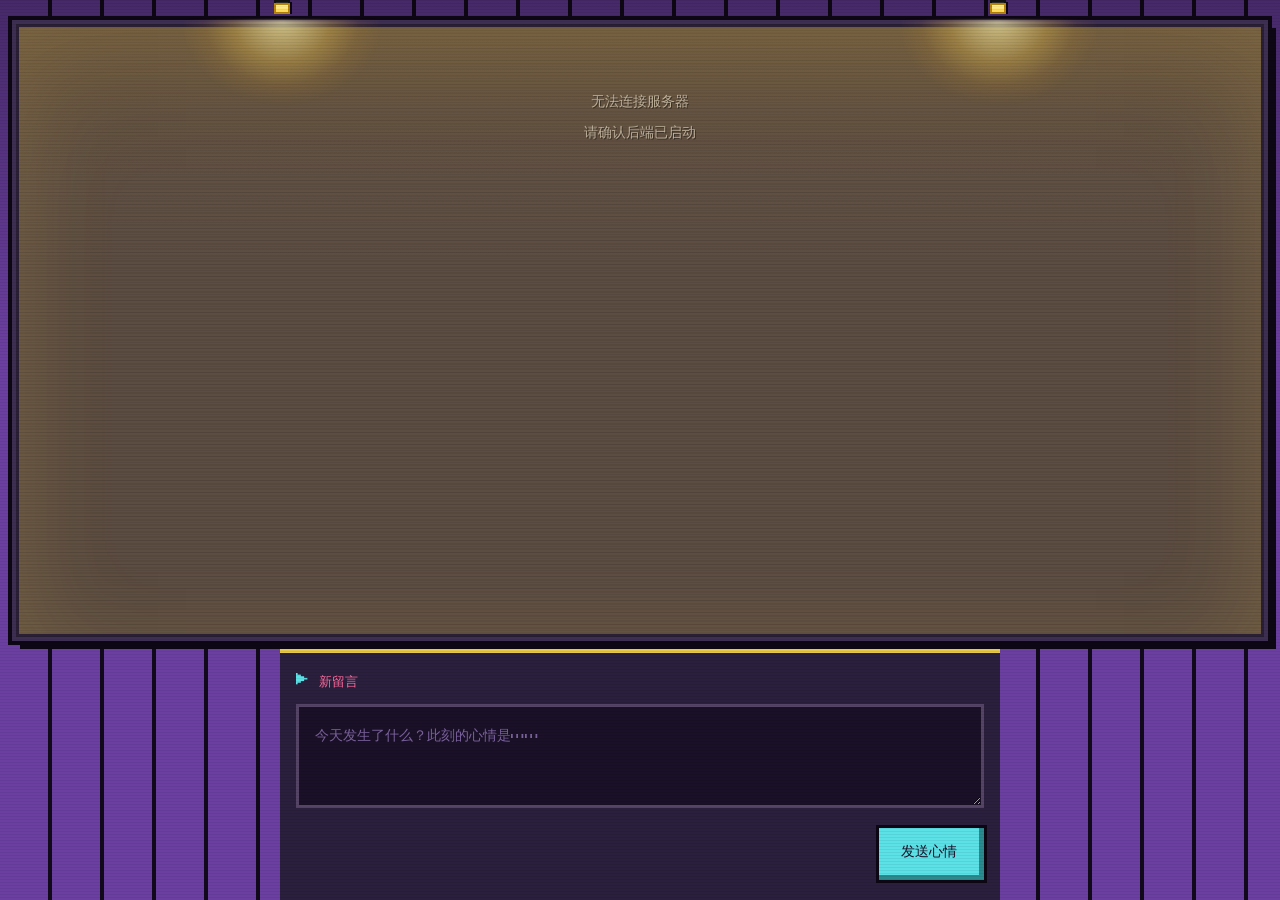
==== src/main/resources/static/index.html @ e3ddbab7 "首次提交" ====
<!DOCTYPE html>
<html lang="zh-CN">
<head>
  <meta charset="UTF-8"/>
  <meta name="viewport" content="width=device-width, initial-scale=1, maximum-scale=1, viewport-fit=cover"/>
  <title>心情留言墙 · 像素驿站</title>
  <link rel="preconnect" href="https://fonts.googleapis.com"/>
  <link rel="preconnect" href="https://fonts.gstatic.com" crossorigin/>
  <link href="https://fonts.googleapis.com/css2?family=Press+Start+2P&display=swap" rel="stylesheet"/>
  <style>
    :root {
      --bg0: #1a1028;
      --brick1: #6b3fa0;
      --brick2: #4a2c6e;
      --mortar: #120a1c;
      --panel: #2a1f3d;
      --panel-border: #e8c84a;
      --accent: #ff6b9d;
      --accent2: #5ce1e6;
      --text: #f5e6ff;
      --muted: #9b7ec4;
      --shadow: #0d0614;
      --light-gold: #ffd54a;
      --light-core: #fff3a0;
      /* 全页字号基准 */
      --fs-body: 14px;
      --fs-note-time: 11px;
      --fs-note-mood: 14px;
      --fs-note-reply: 12px;
      --fs-stack-time: 9px;
      --fs-stack-mood: 11px;
      --fs-stack-reply: 10px;
      --fs-empty: 13px;
      --fs-label: 12px;
      --fs-input: 13px;
      --fs-btn: 13px;
      --fs-err: 12px;
      --grid-cap: 8;
    }

    * { box-sizing: border-box; }

    body {
      margin: 0;
      min-height: 100dvh;
      font-family: "Press Start 2P", monospace;
      font-size: var(--fs-body);
      line-height: 1.75;
      color: var(--text);
      background: var(--bg0);
      background-image:
        linear-gradient(180deg, rgba(0,0,0,0.35) 0%, transparent 40%),
        repeating-linear-gradient(
          90deg,
          var(--brick1) 0px,
          var(--brick1) 48px,
          var(--mortar) 48px,
          var(--mortar) 52px
        ),
        repeating-linear-gradient(
          0deg,
          var(--brick2) 0px,
          var(--brick2) 24px,
          var(--mortar) 24px,
          var(--mortar) 28px
        );
      background-size: 100% 100%, 52px 28px, 52px 28px;
      background-position: 0 0, 0 0, 26px 14px;
      image-rendering: pixelated;
    }

    .scanlines {
      pointer-events: none;
      position: fixed;
      inset: 0;
      z-index: 999;
      opacity: 0.06;
      background: repeating-linear-gradient(
        0deg,
        transparent 0px,
        transparent 2px,
        #000 2px,
        #000 3px
      );
    }

    .page {
      min-height: 100dvh;
      display: flex;
      flex-direction: column;
      position: relative;
      z-index: 1;
    }

    .wall-stage {
      flex: 1;
      display: flex;
      flex-direction: column;
      min-height: 0;
      padding: 12px 12px 8px;
      position: relative;
    }

    .wall-lights {
      position: absolute;
      top: 0;
      left: 0;
      right: 0;
      height: min(38%, 220px);
      pointer-events: none;
      z-index: 3;
      overflow: hidden;
    }

    .lamp {
      position: absolute;
      top: 0;
      width: 16px;
      height: 12px;
      background: #2a2a2a;
      border: 2px solid #111;
      box-shadow: 2px 2px 0 var(--shadow);
    }

    .lamp::after {
      content: "";
      position: absolute;
      bottom: -4px;
      left: 50%;
      transform: translateX(-50%);
      width: 12px;
      height: 7px;
      background: linear-gradient(180deg, var(--light-core) 0%, var(--light-gold) 100%);
      border: 2px solid #b8860b;
    }

    .lamp-left { left: calc(22% - 8px); }
    .lamp-right { left: calc(78% - 8px); }

    .beam {
      position: absolute;
      top: 20px;
      width: min(42vw, 200px);
      height: calc(100% + 120px);
      transform-origin: 50% 0;
      background: radial-gradient(
        ellipse 70% 35% at 50% 0%,
        rgba(255, 248, 180, 0.65) 0%,
        rgba(255, 210, 80, 0.28) 35%,
        rgba(255, 180, 40, 0.08) 55%,
        transparent 72%
      );
      filter: blur(1px);
      mix-blend-mode: screen;
      animation: beam-flicker 4s ease-in-out infinite;
    }

    .beam-left {
      left: calc(22% - min(21vw, 100px));
    }

    .beam-right {
      left: calc(78% - min(21vw, 100px));
      animation-delay: 1.3s;
    }

    @keyframes beam-flicker {
      0%, 100% { opacity: 1; }
      48% { opacity: 0.92; }
      50% { opacity: 0.98; }
      52% { opacity: 0.88; }
    }

    .wall {
      flex: 1;
      position: relative;
      z-index: 1;
      margin-top: 8px;
      border: 4px solid #3d2f52;
      box-shadow:
        inset 0 0 0 3px #2a1f35,
        inset 0 24px 100px rgba(255, 210, 100, 0.12),
        inset 0 48px 120px rgba(255, 200, 60, 0.08),
        0 0 0 4px var(--shadow),
        8px 8px 0 var(--shadow);
      background:
        linear-gradient(180deg, rgba(90, 70, 50, 0.35) 0%, transparent 25%),
        linear-gradient(180deg, rgba(255, 220, 120, 0.06) 0%, transparent 40%),
        repeating-linear-gradient(
          0deg,
          transparent,
          transparent 3px,
          rgba(0,0,0,0.06) 3px,
          rgba(0,0,0,0.06) 4px
        ),
        #5c4d42;
      background-size: 100% 100%, 100% 100%, 100% 4px, 100% 100%;
      overflow-x: hidden;
      overflow-y: auto;
      display: flex;
      flex-direction: column;
      min-height: 200px;
      padding: 12px 10px 16px;
    }

    /* 第 9 条及更早：叠在墙顶 */
    .wall-stack {
      position: relative;
      flex-shrink: 0;
      min-height: 0;
      height: 0;
      overflow: visible;
      z-index: 15;
    }

    .wall-stack.has-overflow {
      height: auto;
      min-height: clamp(100px, 20vw, 130px);
      margin-bottom: 12px;
      overflow: visible;
    }

    .note-shell--pile {
      position: absolute;
      left: 50%;
      top: 0;
      width: min(calc(100% - 8px), 260px);
      max-width: 260px;
      --pile-n: 0;
      transform:
        translateX(calc(-50% + var(--pile-n) * 5px - 8px))
        translateY(calc(var(--pile-n) * 6px))
        rotate(calc(-5deg + var(--pile-n) * 2deg));
      z-index: calc(60 - var(--pile-n));
    }

    .note--pile {
      padding: 12px 14px 14px;
      transform-origin: 50% 80%;
      box-shadow:
        4px 6px 0 rgba(0,0,0,0.4),
        0 1px 0 rgba(255,255,255,0.12) inset;
      border: 3px solid rgba(0,0,0,0.28);
      max-height: 150px;
      overflow: hidden;
      transform: none;
    }

    .note--pile .time { font-size: var(--fs-stack-time); margin-bottom: 8px; line-height: 1.5; }
    .note--pile .mood {
      font-size: var(--fs-stack-mood);
      line-height: 1.85;
      margin-bottom: 8px;
      display: -webkit-box;
      -webkit-line-clamp: 3;
      -webkit-box-orient: vertical;
      overflow: hidden;
    }
    .note--pile .reply {
      font-size: var(--fs-stack-reply);
      line-height: 1.85;
      padding-top: 6px;
      border-top: 2px dashed rgba(0,0,0,0.15);
      display: -webkit-box;
      -webkit-line-clamp: 3;
      -webkit-box-orient: vertical;
      overflow: hidden;
    }

    .note--pile::before {
      content: "";
      position: absolute;
      top: -8px;
      left: 50%;
      transform: translateX(-50%);
      width: 42px;
      height: 16px;
      background: rgba(255,255,255,0.35);
      border: 2px solid rgba(0,0,0,0.2);
      opacity: 0.9;
    }

    /* 主区：最多 8 张错落 */
    .wall-grid {
      flex: 1;
      min-height: 0;
      display: grid;
      grid-template-columns: repeat(2, minmax(0, 1fr));
      gap: 14px 12px;
      align-content: start;
      justify-items: center;
      padding: 8px 6px 12px;
      overflow-y: auto;
      position: relative;
      z-index: 2;
    }

    @media (min-width: 520px) {
      .wall-grid {
        grid-template-columns: repeat(4, minmax(0, 1fr));
        gap: 16px 14px;
      }
    }

    .note-shell {
      position: relative;
      width: 100%;
      max-width: 268px;
      justify-self: center;
      --rot: 0deg;
      --tx: 0px;
      --ty: 0px;
      --z: 1;
    }

    .note-shell:not(.note-shell--pile) {
      z-index: var(--z);
    }

    .note-shell:focus {
      outline: none;
    }

    .note-shell:focus-visible {
      outline: 3px dashed var(--accent2);
      outline-offset: 4px;
    }

    .note-shell:not(.note-shell--pile) .note {
      transform: rotate(var(--rot)) translate(var(--tx), var(--ty));
      transition:
        transform 0.45s cubic-bezier(0.34, 1.35, 0.64, 1),
        box-shadow 0.4s ease;
    }

    .note-shell--pile .note {
      transition:
        transform 0.45s cubic-bezier(0.34, 1.35, 0.64, 1),
        box-shadow 0.4s ease;
    }

    .note-shell:hover:not(.note-shell--pile) .note,
    .note-shell:focus-within:not(.note-shell--pile) .note {
      transform:
        rotate(var(--rot))
        translate(var(--tx), var(--ty))
        scale(1.03);
      box-shadow:
        6px 14px 0 rgba(0,0,0,0.28),
        0 2px 0 rgba(255,255,255,0.2) inset;
    }

    .note-shell--pile:hover .note,
    .note-shell--pile:focus-within .note {
      transform: scale(1.03);
      box-shadow:
        6px 14px 0 rgba(0,0,0,0.32),
        0 2px 0 rgba(255,255,255,0.15) inset;
    }

    .note-curl {
      position: absolute;
      right: 6px;
      bottom: 6px;
      width: 40px;
      height: 40px;
      z-index: 5;
      pointer-events: none;
      opacity: 0;
      transition:
        opacity 0.28s ease,
        transform 0.5s cubic-bezier(0.34, 1.45, 0.64, 1);
      background: linear-gradient(
        225deg,
        rgba(255, 255, 255, 0.95) 0%,
        rgba(245, 220, 170, 0.9) 42%,
        rgba(90, 70, 55, 0.45) 88%
      );
      clip-path: polygon(100% 0, 100% 100%, 0 100%);
      transform-origin: 100% 100%;
      transform: rotate(0deg) scale(0.75);
      box-shadow: -3px -3px 8px rgba(0,0,0,0.22);
      border-bottom: 2px solid rgba(0,0,0,0.12);
      border-right: 2px solid rgba(0,0,0,0.12);
    }

    .note-shell:hover .note-curl,
    .note-shell:focus-within .note-curl {
      opacity: 1;
      transform: rotate(-22deg) scale(1.08);
    }

    .note-shell--done .note-curl {
      opacity: 0 !important;
      pointer-events: none;
    }

    .note-actions {
      position: absolute;
      left: 50%;
      top: 46%;
      z-index: 40;
      display: flex;
      flex-direction: row;
      align-items: center;
      justify-content: center;
      gap: 14px;
      transform: translate(-50%, -50%) scale(0.35);
      opacity: 0;
      pointer-events: none;
      transition:
        opacity 0.25s ease,
        transform 0.35s cubic-bezier(0.34, 1.45, 0.64, 1);
    }

    .note-shell:hover .note-actions,
    .note-shell:focus-within .note-actions {
      transform: translate(-50%, -50%) scale(1);
      opacity: 1;
      pointer-events: auto;
    }

    .note-done,
    .note-trash {
      flex-shrink: 0;
      width: 52px;
      height: 52px;
      padding: 0;
      margin: 0;
      border: 3px solid #1a1a1a;
      border-radius: 0;
      cursor: pointer;
      display: flex;
      align-items: center;
      justify-content: center;
      box-shadow:
        0 0 0 2px #5d4037,
        4px 4px 0 rgba(0,0,0,0.45);
      transition: background 0.2s, color 0.2s, transform 0.12s ease;
    }

    .note-done {
      background: #1b5e20;
      color: #c8e6c9;
    }

    .note-done:hover {
      background: #2e7d32;
      color: #fff;
    }

    .note-trash {
      background: #2d2d2d;
      color: #b0bec5;
    }

    .note-trash:hover {
      background: #c62828;
      color: #fff;
    }

    .note-done:active,
    .note-trash:active {
      transform: scale(0.9);
    }

    .note-shell--done .note-actions {
      display: none !important;
    }

    .note-shell--done:hover .note-curl,
    .note-shell--done:focus-within .note-curl {
      opacity: 0;
    }

    .note-shell--done:not(.note-shell--pile):hover .note,
    .note-shell--done:not(.note-shell--pile):focus-within .note {
      transform: rotate(var(--rot)) translate(var(--tx), var(--ty));
      box-shadow:
        4px 5px 0 rgba(0,0,0,0.35),
        0 1px 0 rgba(255,255,255,0.15) inset;
    }

    .note-shell--done.note-shell--pile:hover .note,
    .note-shell--done.note-shell--pile:focus-within .note {
      transform: none;
      box-shadow:
        4px 6px 0 rgba(0,0,0,0.4),
        0 1px 0 rgba(255,255,255,0.12) inset;
    }

    .note-done-stamp {
      position: absolute;
      top: 8px;
      right: 8px;
      z-index: 6;
      pointer-events: none;
    }

    .note-done-stamp-inner {
      display: flex;
      flex-direction: column;
      align-items: center;
      justify-content: center;
      font-size: 14px;
      line-height: 1.15;
      font-weight: normal;
      color: #1b5e20;
      border: 3px solid #2e7d32;
      padding: 6px 8px 8px;
      background: rgba(220, 255, 220, 0.96);
      box-shadow:
        2px 2px 0 rgba(0,0,0,0.25),
        inset 0 1px 0 rgba(255,255,255,0.5);
      transform: rotate(12deg);
    }

    .note-done-stamp-inner small {
      font-size: 8px;
      margin-top: 2px;
      letter-spacing: 0.05em;
    }

    .trash-ico,
    .check-ico {
      width: 26px;
      height: 26px;
      display: block;
      image-rendering: pixelated;
    }

    .bingo-overlay {
      position: fixed;
      inset: 0;
      pointer-events: none;
      z-index: 2500;
      overflow: hidden;
    }

    .bingo-word {
      position: absolute;
      left: 0;
      top: 0;
      margin: 0;
      padding: 0;
      font-family: "Press Start 2P", monospace;
      font-size: clamp(28px, 9vw, 52px);
      color: #ffeb3b;
      text-shadow:
        4px 4px 0 #e65100,
        -2px -2px 0 #fff,
        0 0 20px rgba(255, 235, 59, 0.8);
      white-space: nowrap;
      transform: translate(-50%, -50%) scale(0.15) rotate(-6deg);
      opacity: 0;
      animation: bingo-word-pop 1s cubic-bezier(0.22, 1, 0.36, 1) forwards;
    }

    @keyframes bingo-word-pop {
      0% {
        transform: translate(-50%, -50%) scale(0.1) rotate(-10deg);
        opacity: 0;
      }
      35% {
        transform: translate(-50%, -50%) scale(1.12) rotate(4deg);
        opacity: 1;
      }
      55% {
        transform: translate(-50%, -50%) scale(1) rotate(0deg);
        opacity: 1;
      }
      100% {
        transform: translate(-50%, -50%) scale(1.08) rotate(0deg);
        opacity: 0;
      }
    }

    .bingo-bit {
      position: absolute;
      left: 0;
      top: 0;
      width: 10px;
      height: 10px;
      margin: -5px 0 0 -5px;
      border: 2px solid rgba(0,0,0,0.35);
      animation: bingo-bit-fly 0.85s ease-out forwards;
    }

    @keyframes bingo-bit-fly {
      0% {
        transform: translate(0, 0) rotate(0deg) scale(1);
        opacity: 1;
      }
      100% {
        transform: translate(calc(var(--dx) * 1px), calc(var(--dy) * 1px)) rotate(540deg) scale(0.2);
        opacity: 0;
      }
    }

    .bingo-flash {
      position: fixed;
      inset: 0;
      background: radial-gradient(circle at var(--bx, 50%) var(--by, 40%), rgba(255, 248, 180, 0.55) 0%, transparent 55%);
      animation: bingo-flash-fade 0.5s ease-out forwards;
      z-index: 2499;
      pointer-events: none;
    }

    @keyframes bingo-flash-fade {
      from { opacity: 1; }
      to { opacity: 0; }
    }

    .note {
      width: 100%;
      padding: 14px 14px 16px;
      box-shadow:
        4px 5px 0 rgba(0,0,0,0.35),
        0 1px 0 rgba(255,255,255,0.15) inset;
      border: 3px solid rgba(0,0,0,0.25);
      position: relative;
      z-index: 1;
      image-rendering: pixelated;
    }

    .note::before {
      content: "";
      position: absolute;
      top: -9px;
      left: 50%;
      transform: translateX(-50%);
      width: 44px;
      height: 17px;
      background: rgba(255,255,255,0.35);
      border: 2px solid rgba(0,0,0,0.2);
      opacity: 0.9;
    }

    .note-c0 { background: linear-gradient(145deg, #fff9e6 0%, #ffe9a8 100%); color: #3d2914; }
    .note-c1 { background: linear-gradient(145deg, #ffe8f0 0%, #ffc4d8 100%); color: #4a2030; }
    .note-c2 { background: linear-gradient(145deg, #e8fff4 0%, #b8f0d8 100%); color: #1a3d2e; }
    .note-c3 { background: linear-gradient(145deg, #e8f4ff 0%, #c4dcff 100%); color: #1e3048; }
    .note-c4 { background: linear-gradient(145deg, #f5e8ff 0%, #dcc4ff 100%); color: #301848; }

    .note .time {
      font-size: var(--fs-note-time);
      opacity: 0.7;
      margin-bottom: 10px;
      line-height: 1.55;
    }

    .note .mood {
      font-size: var(--fs-note-mood);
      line-height: 1.9;
      word-break: break-word;
      margin-bottom: 12px;
    }

    .note .reply {
      font-size: var(--fs-note-reply);
      line-height: 1.9;
      word-break: break-word;
      padding-top: 10px;
      border-top: 2px dashed rgba(0,0,0,0.15);
      opacity: 0.95;
    }

    .empty-state {
      grid-column: 1 / -1;
      width: 100%;
      text-align: center;
      padding: 40px 16px;
      font-size: var(--fs-empty);
      color: rgba(255, 245, 220, 0.6);
      line-height: 2.2;
      text-shadow: 1px 1px 0 rgba(0,0,0,0.4);
    }

    .panel {
      flex-shrink: 0;
      background: var(--panel);
      border-top: 4px solid var(--panel-border);
      box-shadow: 0 -4px 0 var(--shadow);
      padding: 16px 16px 20px;
      max-width: 720px;
      width: 100%;
      margin: 0 auto;
    }

    .panel-label {
      font-size: var(--fs-label);
      color: var(--accent);
      margin-bottom: 12px;
      display: flex;
      align-items: center;
      gap: 10px;
    }

    .panel-label::before {
      content: "▶";
      color: var(--accent2);
    }

    textarea {
      width: 100%;
      min-height: 104px;
      padding: 14px 16px;
      font-family: "Press Start 2P", monospace;
      font-size: var(--fs-input);
      line-height: 1.85;
      color: var(--text);
      background: var(--bg0);
      border: 3px solid #554466;
      resize: vertical;
      image-rendering: pixelated;
    }

    textarea:focus {
      outline: none;
      border-color: var(--accent2);
      box-shadow: 0 0 0 2px var(--accent);
    }

    textarea::placeholder {
      color: var(--muted);
      opacity: 0.75;
      font-size: var(--fs-input);
    }

    .btn-row {
      margin-top: 14px;
      display: flex;
      justify-content: flex-end;
    }

    button.submit {
      font-family: "Press Start 2P", monospace;
      font-size: var(--fs-btn);
      padding: 14px 22px;
      cursor: pointer;
      color: var(--bg0);
      background: var(--accent2);
      border: none;
      border-bottom: 5px solid #2a8a8e;
      border-right: 5px solid #2a8a8e;
      box-shadow: 0 0 0 3px var(--shadow);
      image-rendering: pixelated;
    }

    button.submit:hover { filter: brightness(1.1); }

    button.submit:active {
      transform: translate(2px, 2px);
      border-bottom-width: 3px;
      border-right-width: 3px;
    }

    button.submit:disabled {
      opacity: 0.5;
      cursor: not-allowed;
      transform: none;
    }

    .err {
      margin-top: 12px;
      font-size: var(--fs-err);
      line-height: 1.8;
      color: #ff8a80;
    }

    @media (min-width: 400px) {
      :root {
        --fs-body: 15px;
        --fs-note-time: 12px;
        --fs-note-mood: 15px;
        --fs-note-reply: 13px;
        --fs-stack-mood: 12px;
        --fs-stack-reply: 11px;
        --fs-empty: 14px;
        --fs-label: 13px;
        --fs-input: 14px;
        --fs-btn: 14px;
        --fs-err: 13px;
      }
    }
  </style>
</head>
<body>
  <div class="scanlines" aria-hidden="true"></div>
  <div class="page">
    <div class="wall-stage">
      <div class="wall-lights" aria-hidden="true">
        <div class="lamp lamp-left"></div>
        <div class="lamp lamp-right"></div>
        <div class="beam beam-left"></div>
        <div class="beam beam-right"></div>
      </div>
      <div class="wall" id="wall">
        <div class="wall-stack" id="overflowPile" aria-hidden="true"></div>
        <div class="wall-grid" id="list"></div>
      </div>
    </div>

    <div class="panel">
      <div class="panel-label">新留言</div>
      <textarea id="moodInput" maxlength="500" placeholder="今天发生了什么？此刻的心情是……"></textarea>
      <div class="btn-row">
        <button type="button" class="submit" id="sendBtn">发送心情</button>
      </div>
      <div class="err" id="errBox" hidden></div>
    </div>
  </div>

  <div id="bingoOverlay" class="bingo-overlay" aria-hidden="true"></div>

  <script>
    const STORAGE_KEY = "ai_board_visitor_id";
    const GRID_CAP = 8;

    const NOTE_ROT = [-5, 4, -3, 6, -4, 3, -2, 5];
    const NOTE_TX = [-8, 10, -5, 12, -10, 6, -4, 9];
    const NOTE_TY = [6, -4, 8, -6, 5, -7, 7, -5];

    function getVisitorId() {
      let id = localStorage.getItem(STORAGE_KEY);
      if (!id) {
        id = crypto.randomUUID();
        localStorage.setItem(STORAGE_KEY, id);
      }
      return id;
    }

    function fmtTime(iso) {
      try {
        const d = new Date(iso);
        return d.toLocaleString("zh-CN", { hour12: false });
      } catch {
        return iso;
      }
    }

    function trashSvg() {
      return `<svg class="trash-ico" viewBox="0 0 24 24" xmlns="http://www.w3.org/2000/svg" aria-hidden="true"><path fill="currentColor" d="M6 8h12v2H6V8zm2 3h2v9H8v-9zm4 0h2v9h-2v-9zm4 0h2v9h-2v-9z"/><path fill="currentColor" d="M9 4h6l1 2h6v2H2V6h6l1-2zm1.2 0l-.5 1h4.6l-.5-1h-3.6z"/></svg>`;
    }

    function checkSvg() {
      return `<svg class="check-ico" viewBox="0 0 24 24" xmlns="http://www.w3.org/2000/svg" aria-hidden="true"><path fill="currentColor" d="M9 16.2 4.8 12l-1.4 1.4L9 19 21 7l-1.4-1.4L9 16.2z"/></svg>`;
    }

    function buildNoteShell(e, colorIdx, opts) {
      const shellClass = opts.shellClass || "";
      const shellStyle = opts.shellStyle || "";
      const articleClass = opts.articleClass || "";
      const articleStyle = opts.articleStyle || "";
      const done = !!e.completed;
      const doneShell = done ? " note-shell--done" : "";
      const stampHtml = done
        ? `<div class="note-done-stamp" aria-hidden="true"><div class="note-done-stamp-inner">✓<small>完成</small></div></div>`
        : "";
      const actionsHtml = done
        ? ""
        : `<div class="note-actions">
        <button type="button" class="note-done" data-entry-id="${e.id}" title="标记完成" aria-label="标记完成">${checkSvg()}</button>
        <button type="button" class="note-trash" data-entry-id="${e.id}" title="撕掉这条留言" aria-label="删除这条留言">${trashSvg()}</button>
      </div>`;
      return `<div class="note-shell ${shellClass}${doneShell}" tabindex="0" ${shellStyle}>
        <span class="note-curl" aria-hidden="true"></span>
        <article class="note note-c${colorIdx} ${articleClass}" ${articleStyle}>
          ${stampHtml}
          <div class="time">${fmtTime(e.createdAt)}</div>
          <div class="mood">${escapeHtml(e.content)}</div>
          <div class="reply">${escapeHtml(e.warmReply)}</div>
        </article>
        ${actionsHtml}
      </div>`;
    }

    function renderList(items) {
      const gridEl = document.getElementById("list");
      const pileEl = document.getElementById("overflowPile");

      if (!items.length) {
        pileEl.classList.remove("has-overflow");
        pileEl.innerHTML = "";
        pileEl.style.paddingBottom = "";
        pileEl.setAttribute("aria-hidden", "true");
        gridEl.innerHTML = '<div class="empty-state">墙上还没有便签<br/>在下方写一条贴上墙吧</div>';
        return;
      }

      const gridItems = items.slice(0, GRID_CAP);
      const overflowItems = items.slice(GRID_CAP);

      if (overflowItems.length) {
        pileEl.classList.add("has-overflow");
        pileEl.setAttribute("aria-hidden", "false");
        const pileDepth = Math.min(overflowItems.length * 14, 200);
        pileEl.style.paddingBottom = `${pileDepth}px`;
        pileEl.innerHTML = overflowItems
          .map((e, i) => {
            const globalIdx = GRID_CAP + i;
            const c = globalIdx % 5;
            return buildNoteShell(e, c, {
              shellClass: "note-shell--pile",
              shellStyle: `style="--pile-n: ${i}"`,
              articleClass: "note--pile"
            });
          })
          .join("");
      } else {
        pileEl.classList.remove("has-overflow");
        pileEl.innerHTML = "";
        pileEl.style.paddingBottom = "";
        pileEl.setAttribute("aria-hidden", "true");
      }

      gridEl.innerHTML = gridItems
        .map((e, i) => {
          const rot = NOTE_ROT[i % NOTE_ROT.length];
          const tx = NOTE_TX[i % NOTE_TX.length];
          const ty = NOTE_TY[i % NOTE_TY.length];
          const c = i % 5;
          return buildNoteShell(e, c, {
            shellStyle: `style="--rot:${rot}deg;--tx:${tx}px;--ty:${ty}px;--z:${10 + i}"`
          });
        })
        .join("");
    }

    function escapeHtml(s) {
      const d = document.createElement("div");
      d.textContent = s;
      return d.innerHTML;
    }

    function playBingo(clientX, clientY) {
      const cx = clientX ?? window.innerWidth / 2;
      const cy = clientY ?? window.innerHeight / 3;
      const ov = document.getElementById("bingoOverlay");

      const flash = document.createElement("div");
      flash.className = "bingo-flash";
      flash.style.setProperty("--bx", `${(cx / window.innerWidth) * 100}%`);
      flash.style.setProperty("--by", `${(cy / window.innerHeight) * 100}%`);
      document.body.appendChild(flash);
      setTimeout(() => flash.remove(), 520);

      const word = document.createElement("div");
      word.className = "bingo-word";
      word.textContent = "BINGO!";
      word.style.left = `${cx}px`;
      word.style.top = `${cy}px`;
      ov.appendChild(word);

      const colors = ["#ff5252", "#448aff", "#69f0ae", "#ffd740", "#e040fb", "#ff6e40", "#ff6b9d", "#5ce1e6"];
      for (let i = 0; i < 32; i++) {
        const bit = document.createElement("div");
        bit.className = "bingo-bit";
        bit.style.background = colors[i % colors.length];
        const ang = (Math.PI * 2 * i) / 32 + (Math.random() - 0.5) * 0.35;
        const dist = 65 + Math.random() * 100;
        bit.style.setProperty("--dx", Math.cos(ang) * dist);
        bit.style.setProperty("--dy", Math.sin(ang) * dist);
        bit.style.left = `${cx}px`;
        bit.style.top = `${cy}px`;
        ov.appendChild(bit);
      }

      setTimeout(() => {
        word.remove();
        ov.querySelectorAll(".bingo-bit").forEach((n) => n.remove());
      }, 1000);
    }

    async function completeEntry(entryId, clientX, clientY) {
      const err = document.getElementById("errBox");
      err.hidden = true;
      try {
        const r = await fetch(
          `/api/board/entry/${encodeURIComponent(entryId)}/complete?visitorId=${encodeURIComponent(getVisitorId())}`,
          { method: "PATCH" }
        );
        if (!r.ok) {
          const t = await r.text();
          throw new Error(t || "标记失败");
        }
        playBingo(clientX, clientY);
        const data = await r.json();
        renderList(data.entries || []);
      } catch (e) {
        err.textContent = e.message || "标记失败";
        err.hidden = false;
      }
    }

    async function deleteEntry(entryId) {
      const err = document.getElementById("errBox");
      err.hidden = true;
      try {
        const r = await fetch(
          `/api/board/entry/${encodeURIComponent(entryId)}?visitorId=${encodeURIComponent(getVisitorId())}`,
          { method: "DELETE" }
        );
        if (r.status === 409) {
          throw new Error("已完成留言不可删除");
        }
        if (r.status === 404) {
          throw new Error("留言不存在");
        }
        if (!r.ok) {
          const t = await r.text();
          throw new Error(t || "删除失败");
        }
        const data = await r.json();
        renderList(data.entries || []);
      } catch (e) {
        err.textContent = e.message || "删除失败";
        err.hidden = false;
      }
    }

    document.getElementById("wall").addEventListener("click", (ev) => {
      const doneBtn = ev.target.closest(".note-done");
      if (doneBtn) {
        ev.preventDefault();
        ev.stopPropagation();
        completeEntry(doneBtn.dataset.entryId, ev.clientX, ev.clientY);
        return;
      }
      const trashBtn = ev.target.closest(".note-trash");
      if (!trashBtn) return;
      ev.preventDefault();
      ev.stopPropagation();
      deleteEntry(trashBtn.dataset.entryId);
    });

    async function loadHistory() {
      const vid = getVisitorId();
      const r = await fetch("/api/board", {
        method: "POST",
        headers: { "Content-Type": "application/json" },
        body: JSON.stringify({ visitorId: vid })
      });
      if (!r.ok) throw new Error("加载失败");
      const data = await r.json();
      renderList(data.entries || []);
    }

    async function sendMood() {
      const input = document.getElementById("moodInput");
      const btn = document.getElementById("sendBtn");
      const err = document.getElementById("errBox");
      err.hidden = true;
      const content = input.value.trim();
      if (!content) {
        err.textContent = "先写点什么吧。";
        err.hidden = false;
        return;
      }
      btn.disabled = true;
      try {
        const r = await fetch("/api/board", {
          method: "POST",
          headers: { "Content-Type": "application/json" },
          body: JSON.stringify({ visitorId: getVisitorId(), content })
        });
        if (!r.ok) {
          const t = await r.text();
          throw new Error(t || "发送失败");
        }
        const data = await r.json();
        input.value = "";
        renderList(data.entries || []);
      } catch (e) {
        err.textContent = e.message || "网络错误";
        err.hidden = false;
      } finally {
        btn.disabled = false;
      }
    }

    document.getElementById("sendBtn").addEventListener("click", sendMood);
    loadHistory().catch(() => {
      document.getElementById("overflowPile").classList.remove("has-overflow");
      document.getElementById("overflowPile").innerHTML = "";
      document.getElementById("list").innerHTML =
        '<div class="empty-state">无法连接服务器<br/>请确认后端已启动</div>';
    });
  </script>
</body>
</html>
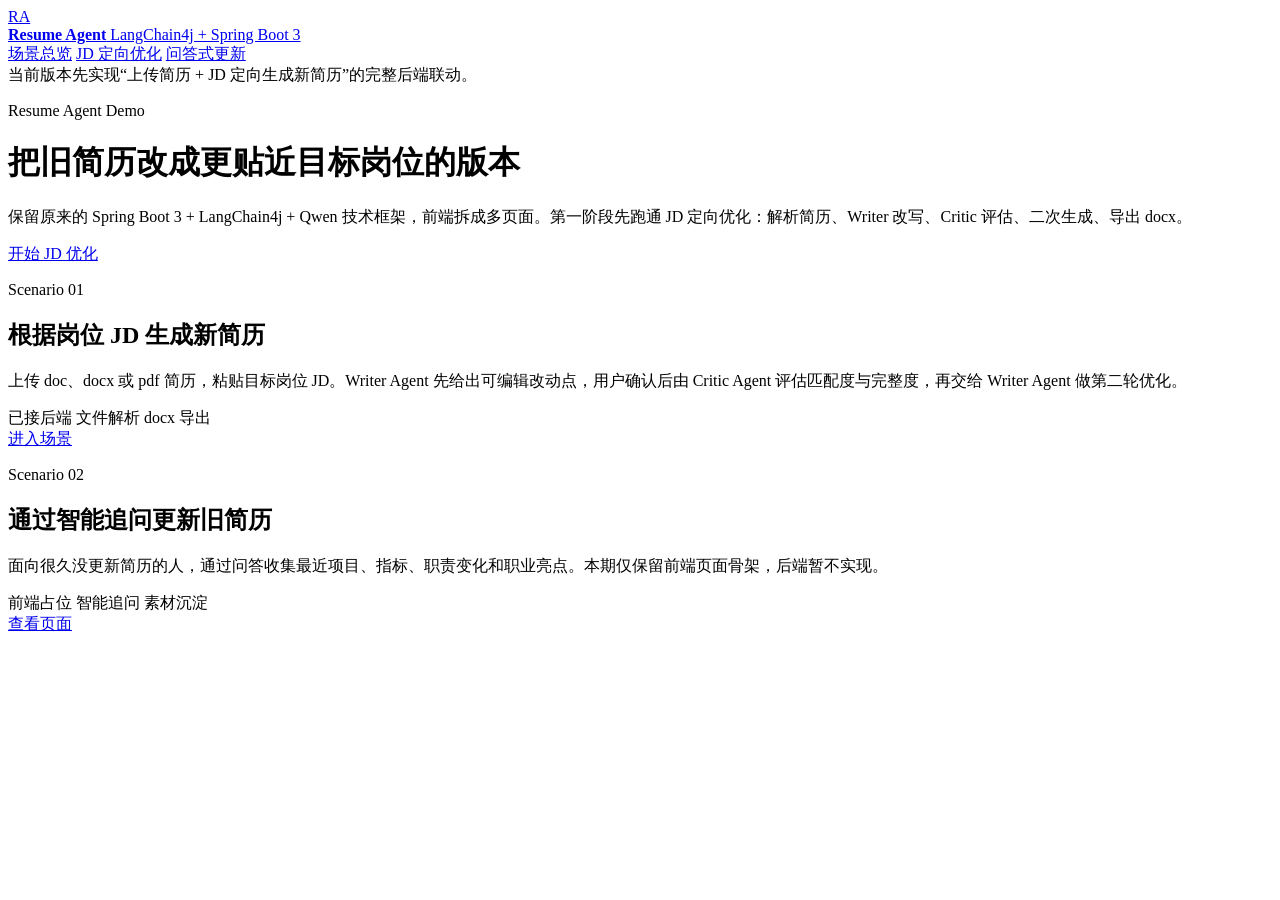
==== commit 525f2a6c: "提交demo" ====
--- a/src/main/resources/static/index.html
+++ b/src/main/resources/static/index.html
@@ -1,1091 +1,71 @@
-<!DOCTYPE html>
+<!doctype html>
 <html lang="zh-CN">
 <head>
-  <meta charset="UTF-8"/>
-  <meta name="viewport" content="width=device-width, initial-scale=1, maximum-scale=1, viewport-fit=cover"/>
-  <title>心情留言墙 · 像素驿站</title>
-  <link rel="preconnect" href="https://fonts.googleapis.com"/>
-  <link rel="preconnect" href="https://fonts.gstatic.com" crossorigin/>
-  <link href="https://fonts.googleapis.com/css2?family=Press+Start+2P&display=swap" rel="stylesheet"/>
-  <style>
-    :root {
-      --bg0: #1a1028;
-      --brick1: #6b3fa0;
-      --brick2: #4a2c6e;
-      --mortar: #120a1c;
-      --panel: #2a1f3d;
-      --panel-border: #e8c84a;
-      --accent: #ff6b9d;
-      --accent2: #5ce1e6;
-      --text: #f5e6ff;
-      --muted: #9b7ec4;
-      --shadow: #0d0614;
-      --light-gold: #ffd54a;
-      --light-core: #fff3a0;
-      /* 全页字号基准 */
-      --fs-body: 14px;
-      --fs-note-time: 11px;
-      --fs-note-mood: 14px;
-      --fs-note-reply: 12px;
-      --fs-stack-time: 9px;
-      --fs-stack-mood: 11px;
-      --fs-stack-reply: 10px;
-      --fs-empty: 13px;
-      --fs-label: 12px;
-      --fs-input: 13px;
-      --fs-btn: 13px;
-      --fs-err: 12px;
-      --grid-cap: 8;
-    }
-
-    * { box-sizing: border-box; }
-
-    body {
-      margin: 0;
-      min-height: 100dvh;
-      font-family: "Press Start 2P", monospace;
-      font-size: var(--fs-body);
-      line-height: 1.75;
-      color: var(--text);
-      background: var(--bg0);
-      background-image:
-        linear-gradient(180deg, rgba(0,0,0,0.35) 0%, transparent 40%),
-        repeating-linear-gradient(
-          90deg,
-          var(--brick1) 0px,
-          var(--brick1) 48px,
-          var(--mortar) 48px,
-          var(--mortar) 52px
-        ),
-        repeating-linear-gradient(
-          0deg,
-          var(--brick2) 0px,
-          var(--brick2) 24px,
-          var(--mortar) 24px,
-          var(--mortar) 28px
-        );
-      background-size: 100% 100%, 52px 28px, 52px 28px;
-      background-position: 0 0, 0 0, 26px 14px;
-      image-rendering: pixelated;
-    }
-
-    .scanlines {
-      pointer-events: none;
-      position: fixed;
-      inset: 0;
-      z-index: 999;
-      opacity: 0.06;
-      background: repeating-linear-gradient(
-        0deg,
-        transparent 0px,
-        transparent 2px,
-        #000 2px,
-        #000 3px
-      );
-    }
-
-    .page {
-      min-height: 100dvh;
-      display: flex;
-      flex-direction: column;
-      position: relative;
-      z-index: 1;
-    }
-
-    .wall-stage {
-      flex: 1;
-      display: flex;
-      flex-direction: column;
-      min-height: 0;
-      padding: 12px 12px 8px;
-      position: relative;
-    }
-
-    .wall-lights {
-      position: absolute;
-      top: 0;
-      left: 0;
-      right: 0;
-      height: min(38%, 220px);
-      pointer-events: none;
-      z-index: 3;
-      overflow: hidden;
-    }
-
-    .lamp {
-      position: absolute;
-      top: 0;
-      width: 16px;
-      height: 12px;
-      background: #2a2a2a;
-      border: 2px solid #111;
-      box-shadow: 2px 2px 0 var(--shadow);
-    }
-
-    .lamp::after {
-      content: "";
-      position: absolute;
-      bottom: -4px;
-      left: 50%;
-      transform: translateX(-50%);
-      width: 12px;
-      height: 7px;
-      background: linear-gradient(180deg, var(--light-core) 0%, var(--light-gold) 100%);
-      border: 2px solid #b8860b;
-    }
-
-    .lamp-left { left: calc(22% - 8px); }
-    .lamp-right { left: calc(78% - 8px); }
-
-    .beam {
-      position: absolute;
-      top: 20px;
-      width: min(42vw, 200px);
-      height: calc(100% + 120px);
-      transform-origin: 50% 0;
-      background: radial-gradient(
-        ellipse 70% 35% at 50% 0%,
-        rgba(255, 248, 180, 0.65) 0%,
-        rgba(255, 210, 80, 0.28) 35%,
-        rgba(255, 180, 40, 0.08) 55%,
-        transparent 72%
-      );
-      filter: blur(1px);
-      mix-blend-mode: screen;
-      animation: beam-flicker 4s ease-in-out infinite;
-    }
-
-    .beam-left {
-      left: calc(22% - min(21vw, 100px));
-    }
-
-    .beam-right {
-      left: calc(78% - min(21vw, 100px));
-      animation-delay: 1.3s;
-    }
-
-    @keyframes beam-flicker {
-      0%, 100% { opacity: 1; }
-      48% { opacity: 0.92; }
-      50% { opacity: 0.98; }
-      52% { opacity: 0.88; }
-    }
-
-    .wall {
-      flex: 1;
-      position: relative;
-      z-index: 1;
-      margin-top: 8px;
-      border: 4px solid #3d2f52;
-      box-shadow:
-        inset 0 0 0 3px #2a1f35,
-        inset 0 24px 100px rgba(255, 210, 100, 0.12),
-        inset 0 48px 120px rgba(255, 200, 60, 0.08),
-        0 0 0 4px var(--shadow),
-        8px 8px 0 var(--shadow);
-      background:
-        linear-gradient(180deg, rgba(90, 70, 50, 0.35) 0%, transparent 25%),
-        linear-gradient(180deg, rgba(255, 220, 120, 0.06) 0%, transparent 40%),
-        repeating-linear-gradient(
-          0deg,
-          transparent,
-          transparent 3px,
-          rgba(0,0,0,0.06) 3px,
-          rgba(0,0,0,0.06) 4px
-        ),
-        #5c4d42;
-      background-size: 100% 100%, 100% 100%, 100% 4px, 100% 100%;
-      overflow-x: hidden;
-      overflow-y: auto;
-      display: flex;
-      flex-direction: column;
-      min-height: 200px;
-      padding: 12px 10px 16px;
-    }
-
-    /* 第 9 条及更早：叠在墙顶 */
-    .wall-stack {
-      position: relative;
-      flex-shrink: 0;
-      min-height: 0;
-      height: 0;
-      overflow: visible;
-      z-index: 15;
-    }
-
-    .wall-stack.has-overflow {
-      height: auto;
-      min-height: clamp(100px, 20vw, 130px);
-      margin-bottom: 12px;
-      overflow: visible;
-    }
-
-    .note-shell--pile {
-      position: absolute;
-      left: 50%;
-      top: 0;
-      width: min(calc(100% - 8px), 260px);
-      max-width: 260px;
-      --pile-n: 0;
-      transform:
-        translateX(calc(-50% + var(--pile-n) * 5px - 8px))
-        translateY(calc(var(--pile-n) * 6px))
-        rotate(calc(-5deg + var(--pile-n) * 2deg));
-      z-index: calc(60 - var(--pile-n));
-    }
-
-    .note--pile {
-      padding: 12px 14px 14px;
-      transform-origin: 50% 80%;
-      box-shadow:
-        4px 6px 0 rgba(0,0,0,0.4),
-        0 1px 0 rgba(255,255,255,0.12) inset;
-      border: 3px solid rgba(0,0,0,0.28);
-      max-height: 150px;
-      overflow: hidden;
-      transform: none;
-    }
-
-    .note--pile .time { font-size: var(--fs-stack-time); margin-bottom: 8px; line-height: 1.5; }
-    .note--pile .mood {
-      font-size: var(--fs-stack-mood);
-      line-height: 1.85;
-      margin-bottom: 8px;
-      display: -webkit-box;
-      -webkit-line-clamp: 3;
-      -webkit-box-orient: vertical;
-      overflow: hidden;
-    }
-    .note--pile .reply {
-      font-size: var(--fs-stack-reply);
-      line-height: 1.85;
-      padding-top: 6px;
-      border-top: 2px dashed rgba(0,0,0,0.15);
-      display: -webkit-box;
-      -webkit-line-clamp: 3;
-      -webkit-box-orient: vertical;
-      overflow: hidden;
-    }
-
-    .note--pile::before {
-      content: "";
-      position: absolute;
-      top: -8px;
-      left: 50%;
-      transform: translateX(-50%);
-      width: 42px;
-      height: 16px;
-      background: rgba(255,255,255,0.35);
-      border: 2px solid rgba(0,0,0,0.2);
-      opacity: 0.9;
-    }
-
-    /* 主区：最多 8 张错落 */
-    .wall-grid {
-      flex: 1;
-      min-height: 0;
-      display: grid;
-      grid-template-columns: repeat(2, minmax(0, 1fr));
-      gap: 14px 12px;
-      align-content: start;
-      justify-items: center;
-      padding: 8px 6px 12px;
-      overflow-y: auto;
-      position: relative;
-      z-index: 2;
-    }
-
-    @media (min-width: 520px) {
-      .wall-grid {
-        grid-template-columns: repeat(4, minmax(0, 1fr));
-        gap: 16px 14px;
-      }
-    }
-
-    .note-shell {
-      position: relative;
-      width: 100%;
-      max-width: 268px;
-      justify-self: center;
-      --rot: 0deg;
-      --tx: 0px;
-      --ty: 0px;
-      --z: 1;
-    }
-
-    .note-shell:not(.note-shell--pile) {
-      z-index: var(--z);
-    }
-
-    .note-shell:focus {
-      outline: none;
-    }
-
-    .note-shell:focus-visible {
-      outline: 3px dashed var(--accent2);
-      outline-offset: 4px;
-    }
-
-    .note-shell:not(.note-shell--pile) .note {
-      transform: rotate(var(--rot)) translate(var(--tx), var(--ty));
-      transition:
-        transform 0.45s cubic-bezier(0.34, 1.35, 0.64, 1),
-        box-shadow 0.4s ease;
-    }
-
-    .note-shell--pile .note {
-      transition:
-        transform 0.45s cubic-bezier(0.34, 1.35, 0.64, 1),
-        box-shadow 0.4s ease;
-    }
-
-    .note-shell:hover:not(.note-shell--pile) .note,
-    .note-shell:focus-within:not(.note-shell--pile) .note {
-      transform:
-        rotate(var(--rot))
-        translate(var(--tx), var(--ty))
-        scale(1.03);
-      box-shadow:
-        6px 14px 0 rgba(0,0,0,0.28),
-        0 2px 0 rgba(255,255,255,0.2) inset;
-    }
-
-    .note-shell--pile:hover .note,
-    .note-shell--pile:focus-within .note {
-      transform: scale(1.03);
-      box-shadow:
-        6px 14px 0 rgba(0,0,0,0.32),
-        0 2px 0 rgba(255,255,255,0.15) inset;
-    }
-
-    .note-curl {
-      position: absolute;
-      right: 6px;
-      bottom: 6px;
-      width: 40px;
-      height: 40px;
-      z-index: 5;
-      pointer-events: none;
-      opacity: 0;
-      transition:
-        opacity 0.28s ease,
-        transform 0.5s cubic-bezier(0.34, 1.45, 0.64, 1);
-      background: linear-gradient(
-        225deg,
-        rgba(255, 255, 255, 0.95) 0%,
-        rgba(245, 220, 170, 0.9) 42%,
-        rgba(90, 70, 55, 0.45) 88%
-      );
-      clip-path: polygon(100% 0, 100% 100%, 0 100%);
-      transform-origin: 100% 100%;
-      transform: rotate(0deg) scale(0.75);
-      box-shadow: -3px -3px 8px rgba(0,0,0,0.22);
-      border-bottom: 2px solid rgba(0,0,0,0.12);
-      border-right: 2px solid rgba(0,0,0,0.12);
-    }
-
-    .note-shell:hover .note-curl,
-    .note-shell:focus-within .note-curl {
-      opacity: 1;
-      transform: rotate(-22deg) scale(1.08);
-    }
-
-    .note-shell--done .note-curl {
-      opacity: 0 !important;
-      pointer-events: none;
-    }
-
-    .note-actions {
-      position: absolute;
-      left: 50%;
-      top: 46%;
-      z-index: 40;
-      display: flex;
-      flex-direction: row;
-      align-items: center;
-      justify-content: center;
-      gap: 14px;
-      transform: translate(-50%, -50%) scale(0.35);
-      opacity: 0;
-      pointer-events: none;
-      transition:
-        opacity 0.25s ease,
-        transform 0.35s cubic-bezier(0.34, 1.45, 0.64, 1);
-    }
-
-    .note-shell:hover .note-actions,
-    .note-shell:focus-within .note-actions {
-      transform: translate(-50%, -50%) scale(1);
-      opacity: 1;
-      pointer-events: auto;
-    }
-
-    .note-done,
-    .note-trash {
-      flex-shrink: 0;
-      width: 52px;
-      height: 52px;
-      padding: 0;
-      margin: 0;
-      border: 3px solid #1a1a1a;
-      border-radius: 0;
-      cursor: pointer;
-      display: flex;
-      align-items: center;
-      justify-content: center;
-      box-shadow:
-        0 0 0 2px #5d4037,
-        4px 4px 0 rgba(0,0,0,0.45);
-      transition: background 0.2s, color 0.2s, transform 0.12s ease;
-    }
-
-    .note-done {
-      background: #1b5e20;
-      color: #c8e6c9;
-    }
-
-    .note-done:hover {
-      background: #2e7d32;
-      color: #fff;
-    }
-
-    .note-trash {
-      background: #2d2d2d;
-      color: #b0bec5;
-    }
-
-    .note-trash:hover {
-      background: #c62828;
-      color: #fff;
-    }
-
-    .note-done:active,
-    .note-trash:active {
-      transform: scale(0.9);
-    }
-
-    .note-shell--done .note-actions {
-      display: none !important;
-    }
-
-    .note-shell--done:hover .note-curl,
-    .note-shell--done:focus-within .note-curl {
-      opacity: 0;
-    }
-
-    .note-shell--done:not(.note-shell--pile):hover .note,
-    .note-shell--done:not(.note-shell--pile):focus-within .note {
-      transform: rotate(var(--rot)) translate(var(--tx), var(--ty));
-      box-shadow:
-        4px 5px 0 rgba(0,0,0,0.35),
-        0 1px 0 rgba(255,255,255,0.15) inset;
-    }
-
-    .note-shell--done.note-shell--pile:hover .note,
-    .note-shell--done.note-shell--pile:focus-within .note {
-      transform: none;
-      box-shadow:
-        4px 6px 0 rgba(0,0,0,0.4),
-        0 1px 0 rgba(255,255,255,0.12) inset;
-    }
-
-    .note-done-stamp {
-      position: absolute;
-      top: 8px;
-      right: 8px;
-      z-index: 6;
-      pointer-events: none;
-    }
-
-    .note-done-stamp-inner {
-      display: flex;
-      flex-direction: column;
-      align-items: center;
-      justify-content: center;
-      font-size: 14px;
-      line-height: 1.15;
-      font-weight: normal;
-      color: #1b5e20;
-      border: 3px solid #2e7d32;
-      padding: 6px 8px 8px;
-      background: rgba(220, 255, 220, 0.96);
-      box-shadow:
-        2px 2px 0 rgba(0,0,0,0.25),
-        inset 0 1px 0 rgba(255,255,255,0.5);
-      transform: rotate(12deg);
-    }
-
-    .note-done-stamp-inner small {
-      font-size: 8px;
-      margin-top: 2px;
-      letter-spacing: 0.05em;
-    }
-
-    .trash-ico,
-    .check-ico {
-      width: 26px;
-      height: 26px;
-      display: block;
-      image-rendering: pixelated;
-    }
-
-    .bingo-overlay {
-      position: fixed;
-      inset: 0;
-      pointer-events: none;
-      z-index: 2500;
-      overflow: hidden;
-    }
-
-    .bingo-word {
-      position: absolute;
-      left: 0;
-      top: 0;
-      margin: 0;
-      padding: 0;
-      font-family: "Press Start 2P", monospace;
-      font-size: clamp(28px, 9vw, 52px);
-      color: #ffeb3b;
-      text-shadow:
-        4px 4px 0 #e65100,
-        -2px -2px 0 #fff,
-        0 0 20px rgba(255, 235, 59, 0.8);
-      white-space: nowrap;
-      transform: translate(-50%, -50%) scale(0.15) rotate(-6deg);
-      opacity: 0;
-      animation: bingo-word-pop 1s cubic-bezier(0.22, 1, 0.36, 1) forwards;
-    }
-
-    @keyframes bingo-word-pop {
-      0% {
-        transform: translate(-50%, -50%) scale(0.1) rotate(-10deg);
-        opacity: 0;
-      }
-      35% {
-        transform: translate(-50%, -50%) scale(1.12) rotate(4deg);
-        opacity: 1;
-      }
-      55% {
-        transform: translate(-50%, -50%) scale(1) rotate(0deg);
-        opacity: 1;
-      }
-      100% {
-        transform: translate(-50%, -50%) scale(1.08) rotate(0deg);
-        opacity: 0;
-      }
-    }
-
-    .bingo-bit {
-      position: absolute;
-      left: 0;
-      top: 0;
-      width: 10px;
-      height: 10px;
-      margin: -5px 0 0 -5px;
-      border: 2px solid rgba(0,0,0,0.35);
-      animation: bingo-bit-fly 0.85s ease-out forwards;
-    }
-
-    @keyframes bingo-bit-fly {
-      0% {
-        transform: translate(0, 0) rotate(0deg) scale(1);
-        opacity: 1;
-      }
-      100% {
-        transform: translate(calc(var(--dx) * 1px), calc(var(--dy) * 1px)) rotate(540deg) scale(0.2);
-        opacity: 0;
-      }
-    }
-
-    .bingo-flash {
-      position: fixed;
-      inset: 0;
-      background: radial-gradient(circle at var(--bx, 50%) var(--by, 40%), rgba(255, 248, 180, 0.55) 0%, transparent 55%);
-      animation: bingo-flash-fade 0.5s ease-out forwards;
-      z-index: 2499;
-      pointer-events: none;
-    }
-
-    @keyframes bingo-flash-fade {
-      from { opacity: 1; }
-      to { opacity: 0; }
-    }
-
-    .note {
-      width: 100%;
-      padding: 14px 14px 16px;
-      box-shadow:
-        4px 5px 0 rgba(0,0,0,0.35),
-        0 1px 0 rgba(255,255,255,0.15) inset;
-      border: 3px solid rgba(0,0,0,0.25);
-      position: relative;
-      z-index: 1;
-      image-rendering: pixelated;
-    }
-
-    .note::before {
-      content: "";
-      position: absolute;
-      top: -9px;
-      left: 50%;
-      transform: translateX(-50%);
-      width: 44px;
-      height: 17px;
-      background: rgba(255,255,255,0.35);
-      border: 2px solid rgba(0,0,0,0.2);
-      opacity: 0.9;
-    }
-
-    .note-c0 { background: linear-gradient(145deg, #fff9e6 0%, #ffe9a8 100%); color: #3d2914; }
-    .note-c1 { background: linear-gradient(145deg, #ffe8f0 0%, #ffc4d8 100%); color: #4a2030; }
-    .note-c2 { background: linear-gradient(145deg, #e8fff4 0%, #b8f0d8 100%); color: #1a3d2e; }
-    .note-c3 { background: linear-gradient(145deg, #e8f4ff 0%, #c4dcff 100%); color: #1e3048; }
-    .note-c4 { background: linear-gradient(145deg, #f5e8ff 0%, #dcc4ff 100%); color: #301848; }
-
-    .note .time {
-      font-size: var(--fs-note-time);
-      opacity: 0.7;
-      margin-bottom: 10px;
-      line-height: 1.55;
-    }
-
-    .note .mood {
-      font-size: var(--fs-note-mood);
-      line-height: 1.9;
-      word-break: break-word;
-      margin-bottom: 12px;
-    }
-
-    .note .reply {
-      font-size: var(--fs-note-reply);
-      line-height: 1.9;
-      word-break: break-word;
-      padding-top: 10px;
-      border-top: 2px dashed rgba(0,0,0,0.15);
-      opacity: 0.95;
-    }
-
-    .empty-state {
-      grid-column: 1 / -1;
-      width: 100%;
-      text-align: center;
-      padding: 40px 16px;
-      font-size: var(--fs-empty);
-      color: rgba(255, 245, 220, 0.6);
-      line-height: 2.2;
-      text-shadow: 1px 1px 0 rgba(0,0,0,0.4);
-    }
-
-    .panel {
-      flex-shrink: 0;
-      background: var(--panel);
-      border-top: 4px solid var(--panel-border);
-      box-shadow: 0 -4px 0 var(--shadow);
-      padding: 16px 16px 20px;
-      max-width: 720px;
-      width: 100%;
-      margin: 0 auto;
-    }
-
-    .panel-label {
-      font-size: var(--fs-label);
-      color: var(--accent);
-      margin-bottom: 12px;
-      display: flex;
-      align-items: center;
-      gap: 10px;
-    }
-
-    .panel-label::before {
-      content: "▶";
-      color: var(--accent2);
-    }
-
-    textarea {
-      width: 100%;
-      min-height: 104px;
-      padding: 14px 16px;
-      font-family: "Press Start 2P", monospace;
-      font-size: var(--fs-input);
-      line-height: 1.85;
-      color: var(--text);
-      background: var(--bg0);
-      border: 3px solid #554466;
-      resize: vertical;
-      image-rendering: pixelated;
-    }
-
-    textarea:focus {
-      outline: none;
-      border-color: var(--accent2);
-      box-shadow: 0 0 0 2px var(--accent);
-    }
-
-    textarea::placeholder {
-      color: var(--muted);
-      opacity: 0.75;
-      font-size: var(--fs-input);
-    }
-
-    .btn-row {
-      margin-top: 14px;
-      display: flex;
-      justify-content: flex-end;
-    }
-
-    button.submit {
-      font-family: "Press Start 2P", monospace;
-      font-size: var(--fs-btn);
-      padding: 14px 22px;
-      cursor: pointer;
-      color: var(--bg0);
-      background: var(--accent2);
-      border: none;
-      border-bottom: 5px solid #2a8a8e;
-      border-right: 5px solid #2a8a8e;
-      box-shadow: 0 0 0 3px var(--shadow);
-      image-rendering: pixelated;
-    }
-
-    button.submit:hover { filter: brightness(1.1); }
-
-    button.submit:active {
-      transform: translate(2px, 2px);
-      border-bottom-width: 3px;
-      border-right-width: 3px;
-    }
-
-    button.submit:disabled {
-      opacity: 0.5;
-      cursor: not-allowed;
-      transform: none;
-    }
-
-    .err {
-      margin-top: 12px;
-      font-size: var(--fs-err);
-      line-height: 1.8;
-      color: #ff8a80;
-    }
-
-    @media (min-width: 400px) {
-      :root {
-        --fs-body: 15px;
-        --fs-note-time: 12px;
-        --fs-note-mood: 15px;
-        --fs-note-reply: 13px;
-        --fs-stack-mood: 12px;
-        --fs-stack-reply: 11px;
-        --fs-empty: 14px;
-        --fs-label: 13px;
-        --fs-input: 14px;
-        --fs-btn: 14px;
-        --fs-err: 13px;
-      }
-    }
-  </style>
+  <meta charset="utf-8">
+  <meta name="viewport" content="width=device-width, initial-scale=1">
+  <title>Resume Agent</title>
+  <link rel="stylesheet" href="/styles.css">
 </head>
 <body>
-  <div class="scanlines" aria-hidden="true"></div>
-  <div class="page">
-    <div class="wall-stage">
-      <div class="wall-lights" aria-hidden="true">
-        <div class="lamp lamp-left"></div>
-        <div class="lamp lamp-right"></div>
-        <div class="beam beam-left"></div>
-        <div class="beam beam-right"></div>
+  <div class="app">
+    <aside class="sidebar">
+      <a class="brand" href="/">
+        <div class="mark">RA</div>
+        <div>
+          <strong>Resume Agent</strong>
+          <span>LangChain4j + Spring Boot 3</span>
+        </div>
+      </a>
+      <nav class="nav">
+        <a class="active" href="/index.html">场景总览</a>
+        <a href="/jd.html">JD 定向优化</a>
+        <a href="/update.html">问答式更新</a>
+      </nav>
+      <div class="side-note">当前版本先实现“上传简历 + JD 定向生成新简历”的完整后端联动。</div>
+    </aside>
+
+    <main class="main">
+      <div class="topbar">
+        <div>
+          <p class="eyebrow">Resume Agent Demo</p>
+          <h1>把旧简历改成更贴近目标岗位的版本</h1>
+          <p class="lead">保留原来的 Spring Boot 3 + LangChain4j + Qwen 技术框架，前端拆成多页面。第一阶段先跑通 JD 定向优化：解析简历、Writer 改写、Critic 评估、二次生成、导出 docx。</p>
+        </div>
+        <div class="actions">
+          <a class="btn green" href="/jd.html">开始 JD 优化</a>
+        </div>
       </div>
-      <div class="wall" id="wall">
-        <div class="wall-stack" id="overflowPile" aria-hidden="true"></div>
-        <div class="wall-grid" id="list"></div>
-      </div>
-    </div>
 
-    <div class="panel">
-      <div class="panel-label">新留言</div>
-      <textarea id="moodInput" maxlength="500" placeholder="今天发生了什么？此刻的心情是……"></textarea>
-      <div class="btn-row">
-        <button type="button" class="submit" id="sendBtn">发送心情</button>
-      </div>
-      <div class="err" id="errBox" hidden></div>
-    </div>
+      <section class="grid-2">
+        <article class="card scenario-card">
+          <div>
+            <p class="eyebrow">Scenario 01</p>
+            <h2>根据岗位 JD 生成新简历</h2>
+            <p>上传 doc、docx 或 pdf 简历，粘贴目标岗位 JD。Writer Agent 先给出可编辑改动点，用户确认后由 Critic Agent 评估匹配度与完整度，再交给 Writer Agent 做第二轮优化。</p>
+            <div class="tag-row">
+              <span class="chip green">已接后端</span>
+              <span class="chip">文件解析</span>
+              <span class="chip">docx 导出</span>
+            </div>
+          </div>
+          <a class="btn green" href="/jd.html">进入场景</a>
+        </article>
+
+        <article class="card scenario-card">
+          <div>
+            <p class="eyebrow">Scenario 02</p>
+            <h2>通过智能追问更新旧简历</h2>
+            <p>面向很久没更新简历的人，通过问答收集最近项目、指标、职责变化和职业亮点。本期仅保留前端页面骨架，后端暂不实现。</p>
+            <div class="tag-row">
+              <span class="chip amber">前端占位</span>
+              <span class="chip">智能追问</span>
+              <span class="chip">素材沉淀</span>
+            </div>
+          </div>
+          <a class="btn secondary" href="/update.html">查看页面</a>
+        </article>
+      </section>
+    </main>
   </div>
-
-  <div id="bingoOverlay" class="bingo-overlay" aria-hidden="true"></div>
-
-  <script>
-    const STORAGE_KEY = "ai_board_visitor_id";
-    const GRID_CAP = 8;
-
-    const NOTE_ROT = [-5, 4, -3, 6, -4, 3, -2, 5];
-    const NOTE_TX = [-8, 10, -5, 12, -10, 6, -4, 9];
-    const NOTE_TY = [6, -4, 8, -6, 5, -7, 7, -5];
-
-    function getVisitorId() {
-      let id = localStorage.getItem(STORAGE_KEY);
-      if (!id) {
-        id = crypto.randomUUID();
-        localStorage.setItem(STORAGE_KEY, id);
-      }
-      return id;
-    }
-
-    function fmtTime(iso) {
-      try {
-        const d = new Date(iso);
-        return d.toLocaleString("zh-CN", { hour12: false });
-      } catch {
-        return iso;
-      }
-    }
-
-    function trashSvg() {
-      return `<svg class="trash-ico" viewBox="0 0 24 24" xmlns="http://www.w3.org/2000/svg" aria-hidden="true"><path fill="currentColor" d="M6 8h12v2H6V8zm2 3h2v9H8v-9zm4 0h2v9h-2v-9zm4 0h2v9h-2v-9z"/><path fill="currentColor" d="M9 4h6l1 2h6v2H2V6h6l1-2zm1.2 0l-.5 1h4.6l-.5-1h-3.6z"/></svg>`;
-    }
-
-    function checkSvg() {
-      return `<svg class="check-ico" viewBox="0 0 24 24" xmlns="http://www.w3.org/2000/svg" aria-hidden="true"><path fill="currentColor" d="M9 16.2 4.8 12l-1.4 1.4L9 19 21 7l-1.4-1.4L9 16.2z"/></svg>`;
-    }
-
-    function buildNoteShell(e, colorIdx, opts) {
-      const shellClass = opts.shellClass || "";
-      const shellStyle = opts.shellStyle || "";
-      const articleClass = opts.articleClass || "";
-      const articleStyle = opts.articleStyle || "";
-      const done = !!e.completed;
-      const doneShell = done ? " note-shell--done" : "";
-      const stampHtml = done
-        ? `<div class="note-done-stamp" aria-hidden="true"><div class="note-done-stamp-inner">✓<small>完成</small></div></div>`
-        : "";
-      const actionsHtml = done
-        ? ""
-        : `<div class="note-actions">
-        <button type="button" class="note-done" data-entry-id="${e.id}" title="标记完成" aria-label="标记完成">${checkSvg()}</button>
-        <button type="button" class="note-trash" data-entry-id="${e.id}" title="撕掉这条留言" aria-label="删除这条留言">${trashSvg()}</button>
-      </div>`;
-      return `<div class="note-shell ${shellClass}${doneShell}" tabindex="0" ${shellStyle}>
-        <span class="note-curl" aria-hidden="true"></span>
-        <article class="note note-c${colorIdx} ${articleClass}" ${articleStyle}>
-          ${stampHtml}
-          <div class="time">${fmtTime(e.createdAt)}</div>
-          <div class="mood">${escapeHtml(e.content)}</div>
-          <div class="reply">${escapeHtml(e.warmReply)}</div>
-        </article>
-        ${actionsHtml}
-      </div>`;
-    }
-
-    function renderList(items) {
-      const gridEl = document.getElementById("list");
-      const pileEl = document.getElementById("overflowPile");
-
-      if (!items.length) {
-        pileEl.classList.remove("has-overflow");
-        pileEl.innerHTML = "";
-        pileEl.style.paddingBottom = "";
-        pileEl.setAttribute("aria-hidden", "true");
-        gridEl.innerHTML = '<div class="empty-state">墙上还没有便签<br/>在下方写一条贴上墙吧</div>';
-        return;
-      }
-
-      const gridItems = items.slice(0, GRID_CAP);
-      const overflowItems = items.slice(GRID_CAP);
-
-      if (overflowItems.length) {
-        pileEl.classList.add("has-overflow");
-        pileEl.setAttribute("aria-hidden", "false");
-        const pileDepth = Math.min(overflowItems.length * 14, 200);
-        pileEl.style.paddingBottom = `${pileDepth}px`;
-        pileEl.innerHTML = overflowItems
-          .map((e, i) => {
-            const globalIdx = GRID_CAP + i;
-            const c = globalIdx % 5;
-            return buildNoteShell(e, c, {
-              shellClass: "note-shell--pile",
-              shellStyle: `style="--pile-n: ${i}"`,
-              articleClass: "note--pile"
-            });
-          })
-          .join("");
-      } else {
-        pileEl.classList.remove("has-overflow");
-        pileEl.innerHTML = "";
-        pileEl.style.paddingBottom = "";
-        pileEl.setAttribute("aria-hidden", "true");
-      }
-
-      gridEl.innerHTML = gridItems
-        .map((e, i) => {
-          const rot = NOTE_ROT[i % NOTE_ROT.length];
-          const tx = NOTE_TX[i % NOTE_TX.length];
-          const ty = NOTE_TY[i % NOTE_TY.length];
-          const c = i % 5;
-          return buildNoteShell(e, c, {
-            shellStyle: `style="--rot:${rot}deg;--tx:${tx}px;--ty:${ty}px;--z:${10 + i}"`
-          });
-        })
-        .join("");
-    }
-
-    function escapeHtml(s) {
-      const d = document.createElement("div");
-      d.textContent = s;
-      return d.innerHTML;
-    }
-
-    function playBingo(clientX, clientY) {
-      const cx = clientX ?? window.innerWidth / 2;
-      const cy = clientY ?? window.innerHeight / 3;
-      const ov = document.getElementById("bingoOverlay");
-
-      const flash = document.createElement("div");
-      flash.className = "bingo-flash";
-      flash.style.setProperty("--bx", `${(cx / window.innerWidth) * 100}%`);
-      flash.style.setProperty("--by", `${(cy / window.innerHeight) * 100}%`);
-      document.body.appendChild(flash);
-      setTimeout(() => flash.remove(), 520);
-
-      const word = document.createElement("div");
-      word.className = "bingo-word";
-      word.textContent = "BINGO!";
-      word.style.left = `${cx}px`;
-      word.style.top = `${cy}px`;
-      ov.appendChild(word);
-
-      const colors = ["#ff5252", "#448aff", "#69f0ae", "#ffd740", "#e040fb", "#ff6e40", "#ff6b9d", "#5ce1e6"];
-      for (let i = 0; i < 32; i++) {
-        const bit = document.createElement("div");
-        bit.className = "bingo-bit";
-        bit.style.background = colors[i % colors.length];
-        const ang = (Math.PI * 2 * i) / 32 + (Math.random() - 0.5) * 0.35;
-        const dist = 65 + Math.random() * 100;
-        bit.style.setProperty("--dx", Math.cos(ang) * dist);
-        bit.style.setProperty("--dy", Math.sin(ang) * dist);
-        bit.style.left = `${cx}px`;
-        bit.style.top = `${cy}px`;
-        ov.appendChild(bit);
-      }
-
-      setTimeout(() => {
-        word.remove();
-        ov.querySelectorAll(".bingo-bit").forEach((n) => n.remove());
-      }, 1000);
-    }
-
-    async function completeEntry(entryId, clientX, clientY) {
-      const err = document.getElementById("errBox");
-      err.hidden = true;
-      try {
-        const r = await fetch(
-          `/api/board/entry/${encodeURIComponent(entryId)}/complete?visitorId=${encodeURIComponent(getVisitorId())}`,
-          { method: "PATCH" }
-        );
-        if (!r.ok) {
-          const t = await r.text();
-          throw new Error(t || "标记失败");
-        }
-        playBingo(clientX, clientY);
-        const data = await r.json();
-        renderList(data.entries || []);
-      } catch (e) {
-        err.textContent = e.message || "标记失败";
-        err.hidden = false;
-      }
-    }
-
-    async function deleteEntry(entryId) {
-      const err = document.getElementById("errBox");
-      err.hidden = true;
-      try {
-        const r = await fetch(
-          `/api/board/entry/${encodeURIComponent(entryId)}?visitorId=${encodeURIComponent(getVisitorId())}`,
-          { method: "DELETE" }
-        );
-        if (r.status === 409) {
-          throw new Error("已完成留言不可删除");
-        }
-        if (r.status === 404) {
-          throw new Error("留言不存在");
-        }
-        if (!r.ok) {
-          const t = await r.text();
-          throw new Error(t || "删除失败");
-        }
-        const data = await r.json();
-        renderList(data.entries || []);
-      } catch (e) {
-        err.textContent = e.message || "删除失败";
-        err.hidden = false;
-      }
-    }
-
-    document.getElementById("wall").addEventListener("click", (ev) => {
-      const doneBtn = ev.target.closest(".note-done");
-      if (doneBtn) {
-        ev.preventDefault();
-        ev.stopPropagation();
-        completeEntry(doneBtn.dataset.entryId, ev.clientX, ev.clientY);
-        return;
-      }
-      const trashBtn = ev.target.closest(".note-trash");
-      if (!trashBtn) return;
-      ev.preventDefault();
-      ev.stopPropagation();
-      deleteEntry(trashBtn.dataset.entryId);
-    });
-
-    async function loadHistory() {
-      const vid = getVisitorId();
-      const r = await fetch("/api/board", {
-        method: "POST",
-        headers: { "Content-Type": "application/json" },
-        body: JSON.stringify({ visitorId: vid })
-      });
-      if (!r.ok) throw new Error("加载失败");
-      const data = await r.json();
-      renderList(data.entries || []);
-    }
-
-    async function sendMood() {
-      const input = document.getElementById("moodInput");
-      const btn = document.getElementById("sendBtn");
-      const err = document.getElementById("errBox");
-      err.hidden = true;
-      const content = input.value.trim();
-      if (!content) {
-        err.textContent = "先写点什么吧。";
-        err.hidden = false;
-        return;
-      }
-      btn.disabled = true;
-      try {
-        const r = await fetch("/api/board", {
-          method: "POST",
-          headers: { "Content-Type": "application/json" },
-          body: JSON.stringify({ visitorId: getVisitorId(), content })
-        });
-        if (!r.ok) {
-          const t = await r.text();
-          throw new Error(t || "发送失败");
-        }
-        const data = await r.json();
-        input.value = "";
-        renderList(data.entries || []);
-      } catch (e) {
-        err.textContent = e.message || "网络错误";
-        err.hidden = false;
-      } finally {
-        btn.disabled = false;
-      }
-    }
-
-    document.getElementById("sendBtn").addEventListener("click", sendMood);
-    loadHistory().catch(() => {
-      document.getElementById("overflowPile").classList.remove("has-overflow");
-      document.getElementById("overflowPile").innerHTML = "";
-      document.getElementById("list").innerHTML =
-        '<div class="empty-state">无法连接服务器<br/>请确认后端已启动</div>';
-    });
-  </script>
 </body>
 </html>
